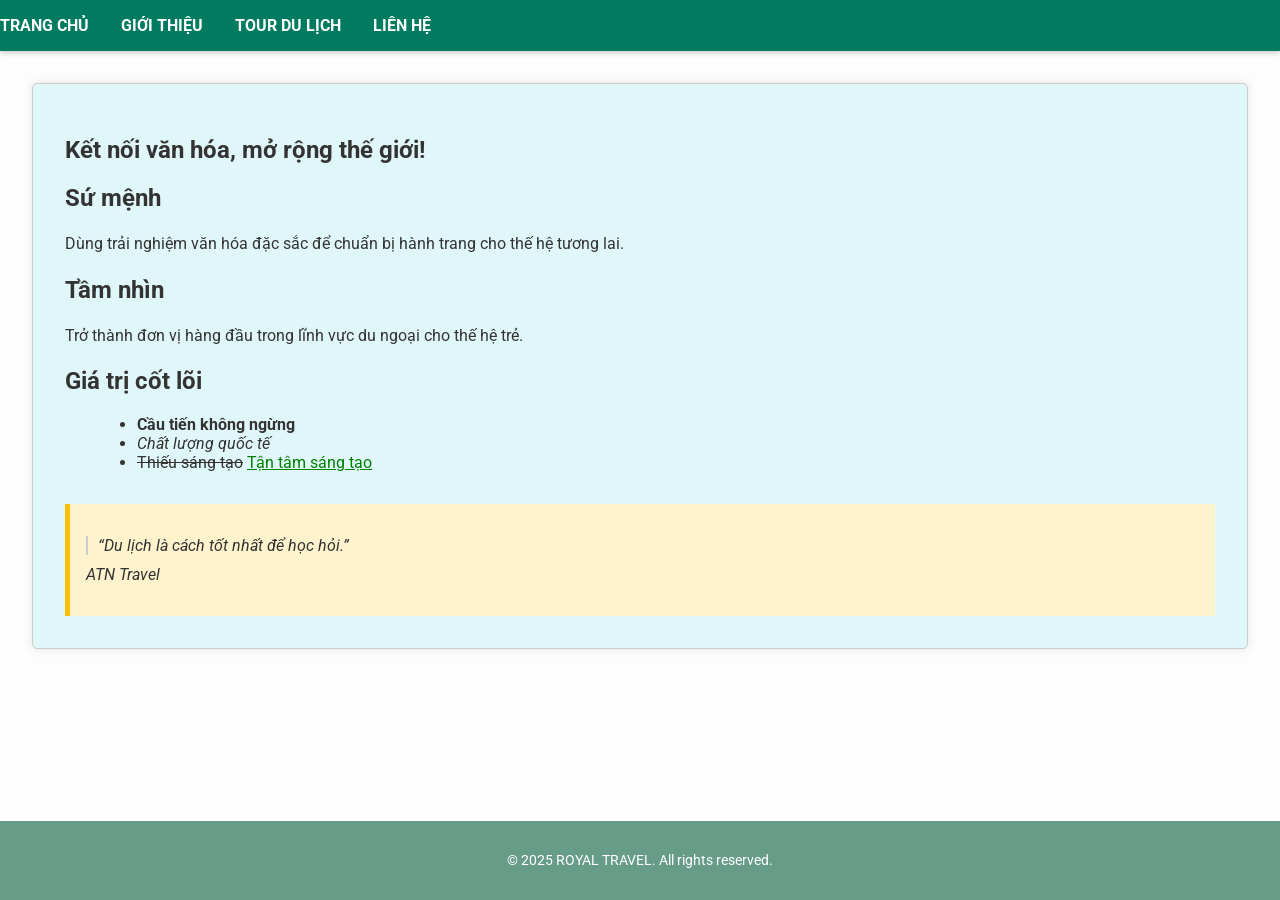
==== about.html @ 6deb503c "Add CSS styling and update HTML structure" ====
<!DOCTYPE html>
<html lang="vi">

<head>
    <meta charset="UTF-8">
    <title>Giới thiệu - ROYAL TRAVEL</title>
    <link rel="stylesheet" href="style.css">
</head>

<body class="layout">
    <header class="header">
        <nav>
            <ul class="nav__list">
                <li class="nav__item"><a href="index.html">Trang chủ</a></li>
                <li class="nav__item"><a href="about.html">Giới thiệu</a></li>
                <li class="nav__item"><a href="tours.html">Tour du lịch</a></li>
                <li class="nav__item"><a href="contact.html">Liên hệ</a></li>
            </ul>
        </nav>
    </header>

    <main class="main">
        <section class="section">
            <h1>Kết nối văn hóa, mở rộng thế giới!</h1>
            <article>
                <h2>Sứ mệnh</h2>
                <p>Dùng trải nghiệm văn hóa đặc sắc để chuẩn bị hành trang cho thế hệ tương lai.</p>
            </article>
            <article>
                <h2>Tầm nhìn</h2>
                <p>Trở thành đơn vị hàng đầu trong lĩnh vực du ngoại cho thế hệ trẻ.</p>
            </article>
            <article>
                <h2>Giá trị cốt lõi</h2>
                <ul>
                    <li><strong>Cầu tiến không ngừng</strong></li>
                    <li><em>Chất lượng quốc tế</em></li>
                    <li><del>Thiếu sáng tạo</del> <ins>Tận tâm sáng tạo</ins></li>
                </ul>
            </article>
            <aside class="aside">
                <p>
                <blockquote class="blockquote">“Du lịch là cách tốt nhất để học hỏi.”</blockquote> <cite>ATN Travel</cite></p>
            </aside>
        </section>

    </main>

    <footer class="footer">
        <p>&copy; 2025 ROYAL TRAVEL. All rights reserved.</p>
    </footer>
</body>

</html>
---- style.css ----
/*Import Google Fonts*/
@import url('https://fonts.googleapis.com/css2?family=Roboto:wght@400;700&display=swap');

/* Reset và font mặc định */
body {
    margin: 0;
    padding: 0;
    font-family: "Roboto", sans-serif;
    font-size: 16px;
    background-color: #fdfdfd;
    color: #333;
}

/*- Đảm bảo toàn bộ trang chiếm đủ chiều cao màn hình
*/
html, body {
  height: 100%;
  margin: 0;
}

/*- Biến <body class="layout"> thành container Flexbox
- Cho phép nội dung chính (main) đẩy footer xuống cuối trang
*/

.layout {
  display: flex;
  flex-direction: column;
  min-height: 100vh;
}


/* Các phần tử khác */

/* Header */
.header {
    background-color: #007b60;
    color: white;
    padding: 1em 0;
    text-align: center;
    box-shadow: 0 2px 5px rgba(0, 0, 0, 0.2);
    text-transform: uppercase;
}

.header--flex {
  display: flex;
  /* justify-content: space-between; */
  /* đẩy logo và menu ra hai mép */
  align-items: center;
  /* gap: 3em; * khoảng cách giữa logo và menu */
  padding: 1em 2em;
  background-color: #007b60;
  color: white;
}

/* gộp logo và menu vào 1 container*/
.header__container {
  display: flex;
  align-items: center; /* căn giữa theo chiều dọc */
  justify-content: center; /* hoặc space-between nếu muốn tách trái–phải */
  gap: 2em;
  padding: 1em 2em;
}


.header__logo img {
  max-height: 3em;
  border-radius: 0.5em;
  display: block; /* tránh bị lệch do inline */
}


/* Navigation */
.nav {
  display: flex;
  justify-content: space-between;
  align-items: center;
}

.nav__list {
    display: flex;
    list-style: none;
    padding: 0;
    margin: 0;
    gap: 2em;
}

.nav__item a{
    text-decoration: none;
    color: white;
    font-weight: bold;
}

.nav__item a:hover {
    text-decoration: underline;
    color: #ffd166
}

/*Main content */
.main {
    flex: 1; 
    padding: 2em;
}

/* section */
.section {
    margin-bottom: 2em;
    padding: 2em;
    background-color: #e0f7fa;
    border: 1px solid #ccc;
    border-radius: 5px;
    box-shadow: 0 0 10px rgba(0,0,0,0.1);
}

/* Tour cards */
.tour__card {
  margin-bottom: 2em;
  padding: 1em;
  border: 1px solid #ddd;
  background-color: #fff;
  box-shadow: 0 0 5px rgba(0,0,0,0.1);
}

.tour__card img {
  width: 100%;
  max-width: 400px;
  display: block;
  margin-bottom: 1em;
}

.tour__title {
  font-size: 1.5em;
  font-weight: 700;
  text-align: center;
  text-transform: capitalize;
}

.tour__desc {
  font-size: 1em;
  line-height: 1.6;
  letter-spacing: 0.5px;
  text-align: justify;
}


/* Aside */
.aside {
  background-color: #fff3cd;
  border-left: 5px solid #ffc107;
  padding: 1em;
  margin-top: 2em;
}

/* Footer */
.footer {
  background-color: #679c89;
  color: white;
  text-align: center;
  padding: 1em;
  font-size: 0.9em;
}

/* Text styles */
strong {
  font-weight: bold;
}

em {
  font-style: italic;
}

del {
  text-decoration: line-through;
}

ins {
  text-decoration: underline;
  color: green;
}

/* Hiển thị danh sách dạng chấm tròn và tạo khoảng cách bên trái để danh sashc không dính sát lề*/
ul {
    list-style-type: disc;
    margin-left: 2em;
}

/* Tiêu đề */
h1, h2, h3 {
    font-weight: 700;
}

/* Đoạn văn */
p {
    line-height: 1.5;
}

blockquote {
    font-style: italic;
    margin: 10px 0;
    padding-left: 10px;
    border-left: 2px solid #ccc;
}

img {
  max-width: 100%;
  height: auto;
  display: block;
  margin: 1em auto;
  border-radius: 0.5em;
  box-shadow: 0 0.125em 0.5em rgba(0,0,0,0.1);
}
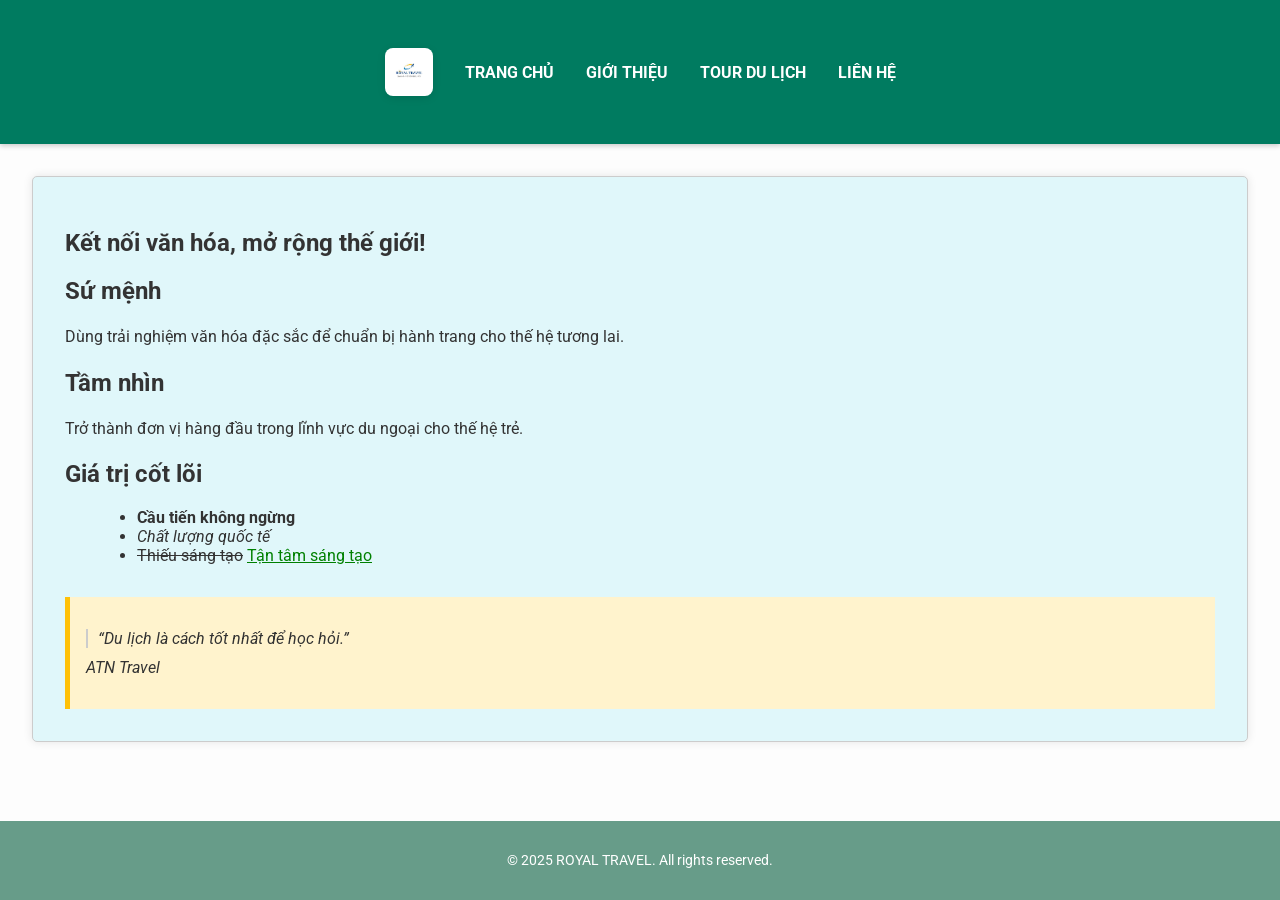
==== commit 7b3ca462: "Add logo to header and improve header layout" ====
--- a/about.html
+++ b/about.html
@@ -9,6 +9,10 @@
 
 <body class="layout">
     <header class="header">
+        <div class="header__container">
+            <div class="header__logo">
+                <img src="images/logo.jpg" alt="ROYAL TRAVEL Logo">
+            </div>
         <nav>
             <ul class="nav__list">
                 <li class="nav__item"><a href="index.html">Trang chủ</a></li>
@@ -17,6 +21,7 @@
                 <li class="nav__item"><a href="contact.html">Liên hệ</a></li>
             </ul>
         </nav>
+        </div>
     </header>
 
     <main class="main">
--- a/style.css
+++ b/style.css
@@ -56,7 +56,7 @@
 .header__container {
   display: flex;
   align-items: center; /* căn giữa theo chiều dọc */
-  justify-content: center; /* hoặc space-between nếu muốn tách trái–phải */
+  justify-content: center; /* hoặc space-between nếu muốn tách trái–phải * - theo chiều ngang */
   gap: 2em;
   padding: 1em 2em;
 }
@@ -193,12 +193,6 @@
     line-height: 1.5;
 }
 
-blockquote {
-    font-style: italic;
-    margin: 10px 0;
-    padding-left: 10px;
-    border-left: 2px solid #ccc;
-}
 
 img {
   max-width: 100%;
@@ -209,5 +203,11 @@
   box-shadow: 0 0.125em 0.5em rgba(0,0,0,0.1);
 }
 
-
-
+blockquote {
+    font-style: italic;
+    margin: 10px 0;
+    padding-left: 10px;
+    border-left: 2px solid #ccc;
+}
+
+
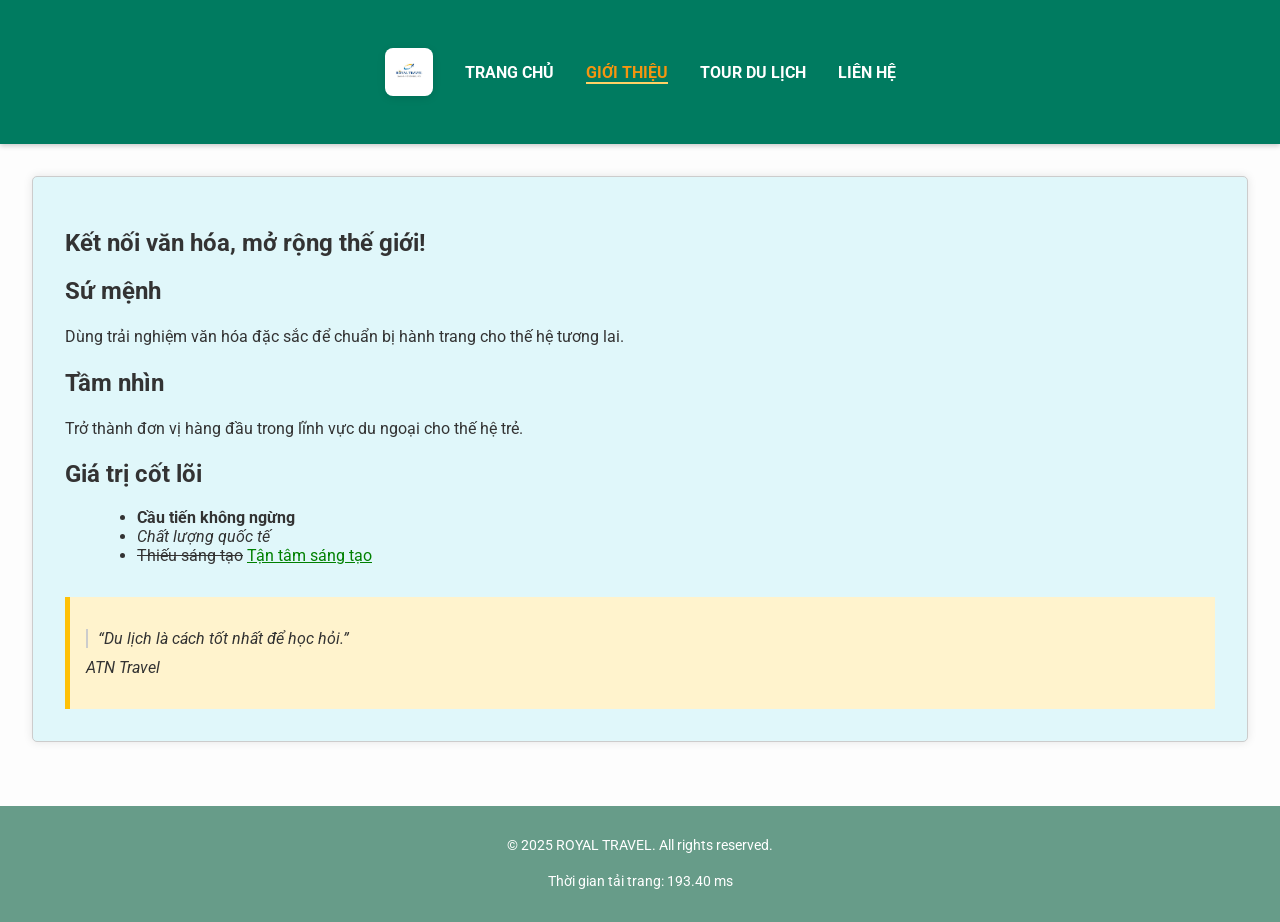
==== commit 50809da0: "Add script for load time and active menu highlight Introduced script.js to display page load time in" ====
--- a/about.html
+++ b/about.html
@@ -3,8 +3,11 @@
 
 <head>
     <meta charset="UTF-8">
+    <meta name="viewport" content="width=device-width, initial-scale=1.0">
     <title>Giới thiệu - ROYAL TRAVEL</title>
     <link rel="stylesheet" href="style.css">
+    <link rel="stylesheet" href="responsive.css">
+    <script src="script.js" defer></script>
 </head>
 
 <body class="layout">
--- a/style.css
+++ b/style.css
@@ -6,7 +6,8 @@
     margin: 0;
     padding: 0;
     font-family: "Roboto", sans-serif;
-    font-size: 16px;
+    /*font-size: 16px;*/
+    font-size: 1rem; /*gốc*/
     background-color: #fdfdfd;
     color: #333;
 }
@@ -59,6 +60,7 @@
   justify-content: center; /* hoặc space-between nếu muốn tách trái–phải * - theo chiều ngang */
   gap: 2em;
   padding: 1em 2em;
+  margin: 0 auto;
 }
 
 
@@ -66,6 +68,8 @@
   max-height: 3em;
   border-radius: 0.5em;
   display: block; /* tránh bị lệch do inline */
+  width: auto;
+  
 }
 
 
@@ -88,11 +92,17 @@
     text-decoration: none;
     color: white;
     font-weight: bold;
+    transition: color 0.3s ease, border-bottom 0.3s ease; /* thêm vô để hiệu ứng mượt mà hơn*/
 }
 
 .nav__item a:hover {
     text-decoration: underline;
     color: #ffd166
+}
+
+.nav__item a.active {
+  border-bottom: 2px solid #ffd166;
+  color: rgb(245, 149, 16);
 }
 
 /*Main content */
--- a/responsive.css
+++ b/responsive.css
@@ -0,0 +1,31 @@
+/* Tablet: max-width 1024px */
+@media (max-width: 1024px) {
+  .tour__grid {
+    grid-template-columns: repeat(2, 1fr);
+  }
+}
+
+/* Mobile: max-width 768px */
+@media (max-width: 768px) {
+  .header--flex {
+    flex-direction: column;
+    align-items: center;
+    gap: 1em;
+  }
+
+  .nav__list {
+    flex-direction: column;
+    align-items: center;
+    gap: 1em;
+  }
+
+  .tour__grid {
+    grid-template-columns: 1fr;
+  }
+
+  .footer {
+    text-align: center;
+    padding: 2em 1em;
+  }
+}
+
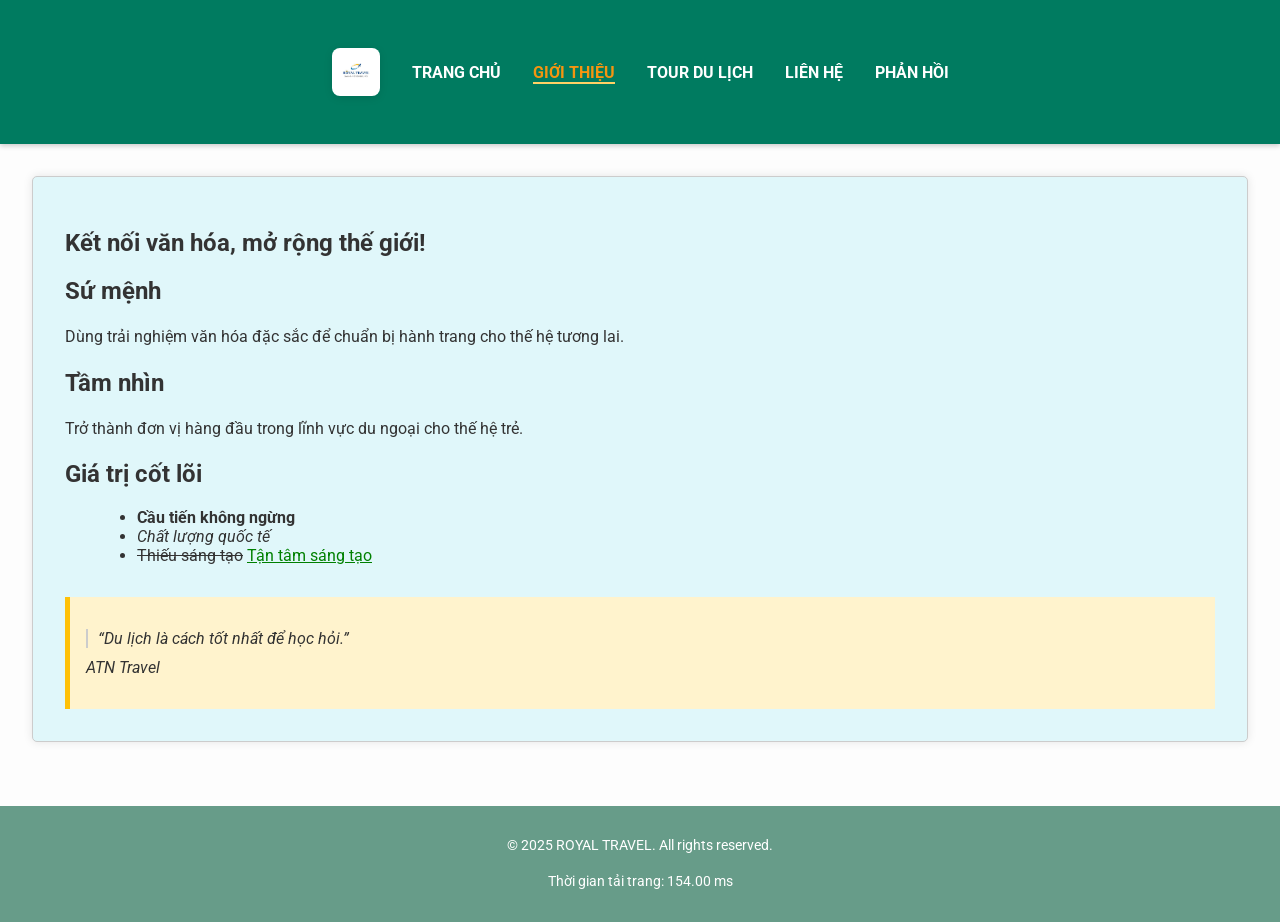
==== commit 22b852ab: "Add feedback page with interactive form and storage Introduces feedback.html and feedback.js to enab" ====
--- a/about.html
+++ b/about.html
@@ -22,6 +22,7 @@
                 <li class="nav__item"><a href="about.html">Giới thiệu</a></li>
                 <li class="nav__item"><a href="tours.html">Tour du lịch</a></li>
                 <li class="nav__item"><a href="contact.html">Liên hệ</a></li>
+                <li class="nav__item"><a href="feedback.html">Phản hồi</a></li>
             </ul>
         </nav>
         </div>
--- a/style.css
+++ b/style.css
@@ -221,3 +221,28 @@
 }
 
 
+/* cho feedback*/ 
+.feedback__item {
+  background-color: #e0f7fa;
+  border: 1px solid #ccc;
+  padding: 1em;
+  margin-bottom: 1em;
+  border-radius: 5px;
+}
+
+.feedback__item button {
+  background-color: #007b60;
+  color: white;
+  border: none;
+  padding: 0.5em 1em;
+  cursor: pointer;
+  border-radius: 3px;
+  transition: background-color 0.3s ease;
+}
+
+.feedback__item button:hover {
+  background-color: #005f47;
+}
+
+input {  width: 100%;  padding: 12px 20px;  margin: 8px 0;  box-sizing: border-box;}
+textarea {  width: 100%;  height: 150px;  padding: 12px 20px;  box-sizing: border-box;  margin: 8px 0;  resize: vertical;}
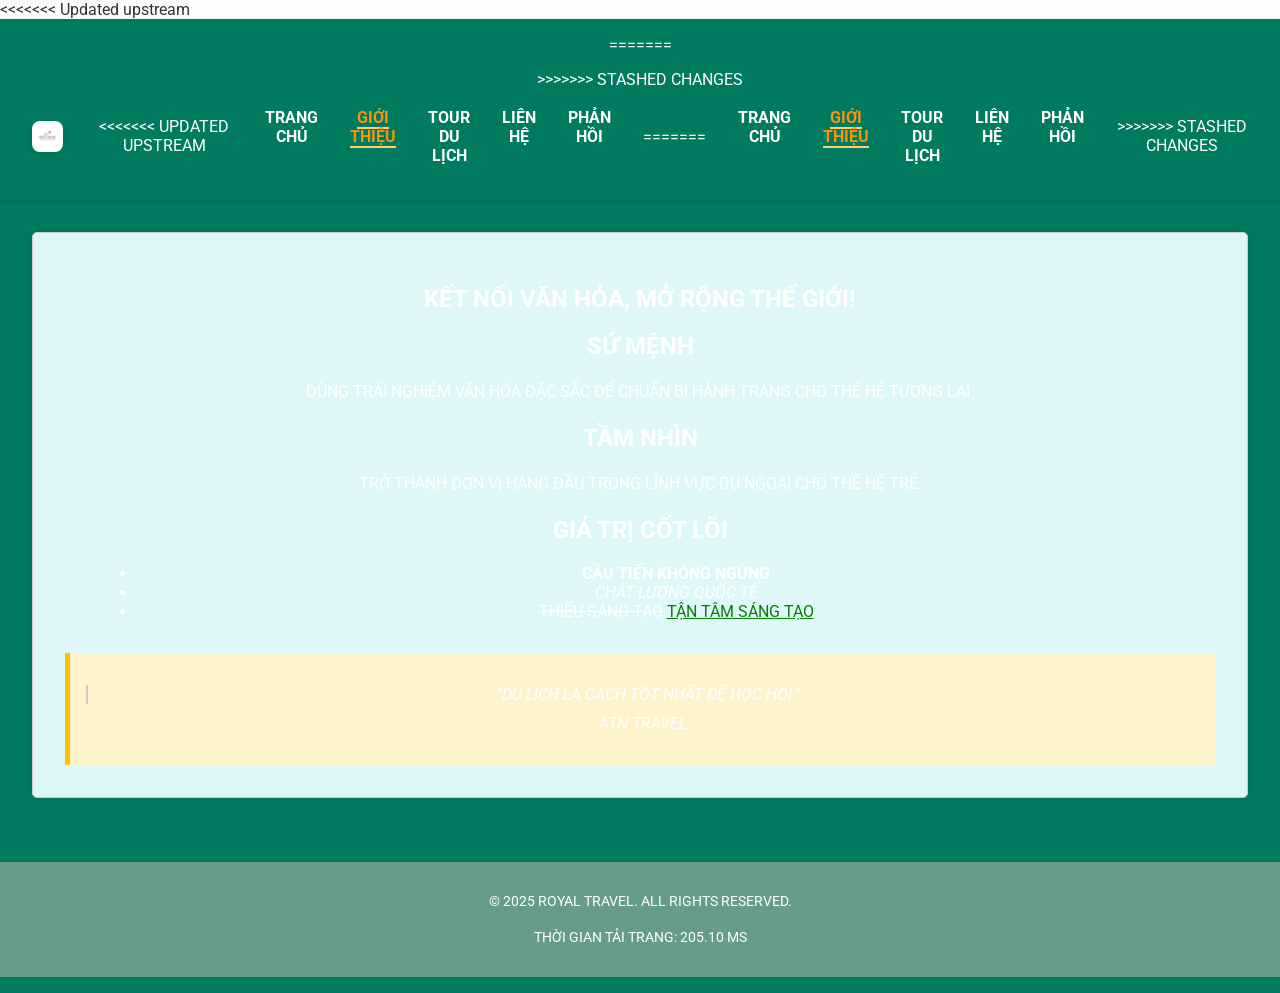
==== commit fe51a8d7: "lab-5" ====
--- a/about.html
+++ b/about.html
@@ -11,11 +11,16 @@
 </head>
 
 <body class="layout">
+<<<<<<< Updated upstream
     <header class="header">
+=======
+   <header class="header">
+>>>>>>> Stashed changes
         <div class="header__container">
             <div class="header__logo">
                 <img src="images/logo.jpg" alt="ROYAL TRAVEL Logo">
             </div>
+<<<<<<< Updated upstream
         <nav>
             <ul class="nav__list">
                 <li class="nav__item"><a href="index.html">Trang chủ</a></li>
@@ -25,6 +30,17 @@
                 <li class="nav__item"><a href="feedback.html">Phản hồi</a></li>
             </ul>
         </nav>
+=======
+            <nav class="nav">
+                <ul class="nav__list">
+                    <li class="nav__item"><a href="index.html">Trang chủ</a></li>
+                    <li class="nav__item"><a href="about.html">Giới thiệu</a></li>
+                    <li class="nav__item"><a href="tours.html">Tour du lịch</a></li>
+                    <li class="nav__item"><a href="contact.html">Liên hệ</a></li>
+                    <li class="nav__item"><a href="feedback.html">Phản hồi</a></li>
+                </ul>
+            </nav>
+>>>>>>> Stashed changes
         </div>
     </header>
 
--- a/responsive.css
+++ b/responsive.css
@@ -28,4 +28,7 @@
     padding: 2em 1em;
   }
 }
+<<<<<<< Updated upstream
 
+=======
+>>>>>>> Stashed changes
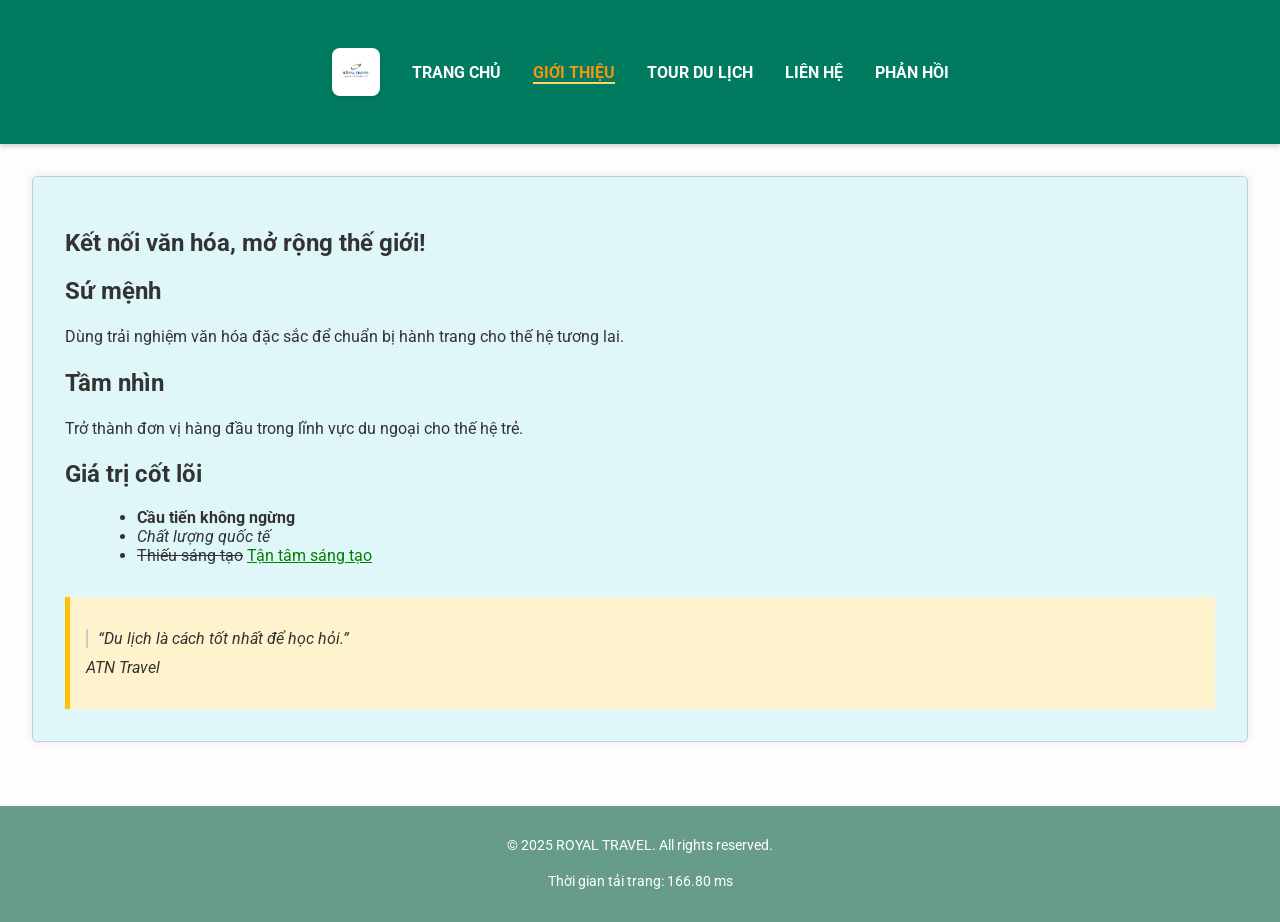
==== commit 37dcb642: "Remove merge conflict markers and clean up styles Resolved leftover merge conflict markers in about." ====
--- a/about.html
+++ b/about.html
@@ -11,26 +11,11 @@
 </head>
 
 <body class="layout">
-<<<<<<< Updated upstream
-    <header class="header">
-=======
    <header class="header">
->>>>>>> Stashed changes
         <div class="header__container">
             <div class="header__logo">
                 <img src="images/logo.jpg" alt="ROYAL TRAVEL Logo">
             </div>
-<<<<<<< Updated upstream
-        <nav>
-            <ul class="nav__list">
-                <li class="nav__item"><a href="index.html">Trang chủ</a></li>
-                <li class="nav__item"><a href="about.html">Giới thiệu</a></li>
-                <li class="nav__item"><a href="tours.html">Tour du lịch</a></li>
-                <li class="nav__item"><a href="contact.html">Liên hệ</a></li>
-                <li class="nav__item"><a href="feedback.html">Phản hồi</a></li>
-            </ul>
-        </nav>
-=======
             <nav class="nav">
                 <ul class="nav__list">
                     <li class="nav__item"><a href="index.html">Trang chủ</a></li>
@@ -40,7 +25,6 @@
                     <li class="nav__item"><a href="feedback.html">Phản hồi</a></li>
                 </ul>
             </nav>
->>>>>>> Stashed changes
         </div>
     </header>
 
--- a/style.css
+++ b/style.css
@@ -218,10 +218,7 @@
     margin: 10px 0;
     padding-left: 10px;
     border-left: 2px solid #ccc;
-}
-
-
-/* cho feedback*/ 
+}/* cho feedback*/ 
 .feedback__item {
   background-color: #e0f7fa;
   border: 1px solid #ccc;
@@ -244,5 +241,6 @@
   background-color: #005f47;
 }
 
+/* cho form*/
 input {  width: 100%;  padding: 12px 20px;  margin: 8px 0;  box-sizing: border-box;}
-textarea {  width: 100%;  height: 150px;  padding: 12px 20px;  box-sizing: border-box;  margin: 8px 0;  resize: vertical;}+textarea {  width: 100%;  padding: 12px 20px;  box-sizing: border-box;  margin: 8px 0;  resize: vertical;}
--- a/responsive.css
+++ b/responsive.css
@@ -28,7 +28,3 @@
     padding: 2em 1em;
   }
 }
-<<<<<<< Updated upstream
-
-=======
->>>>>>> Stashed changes
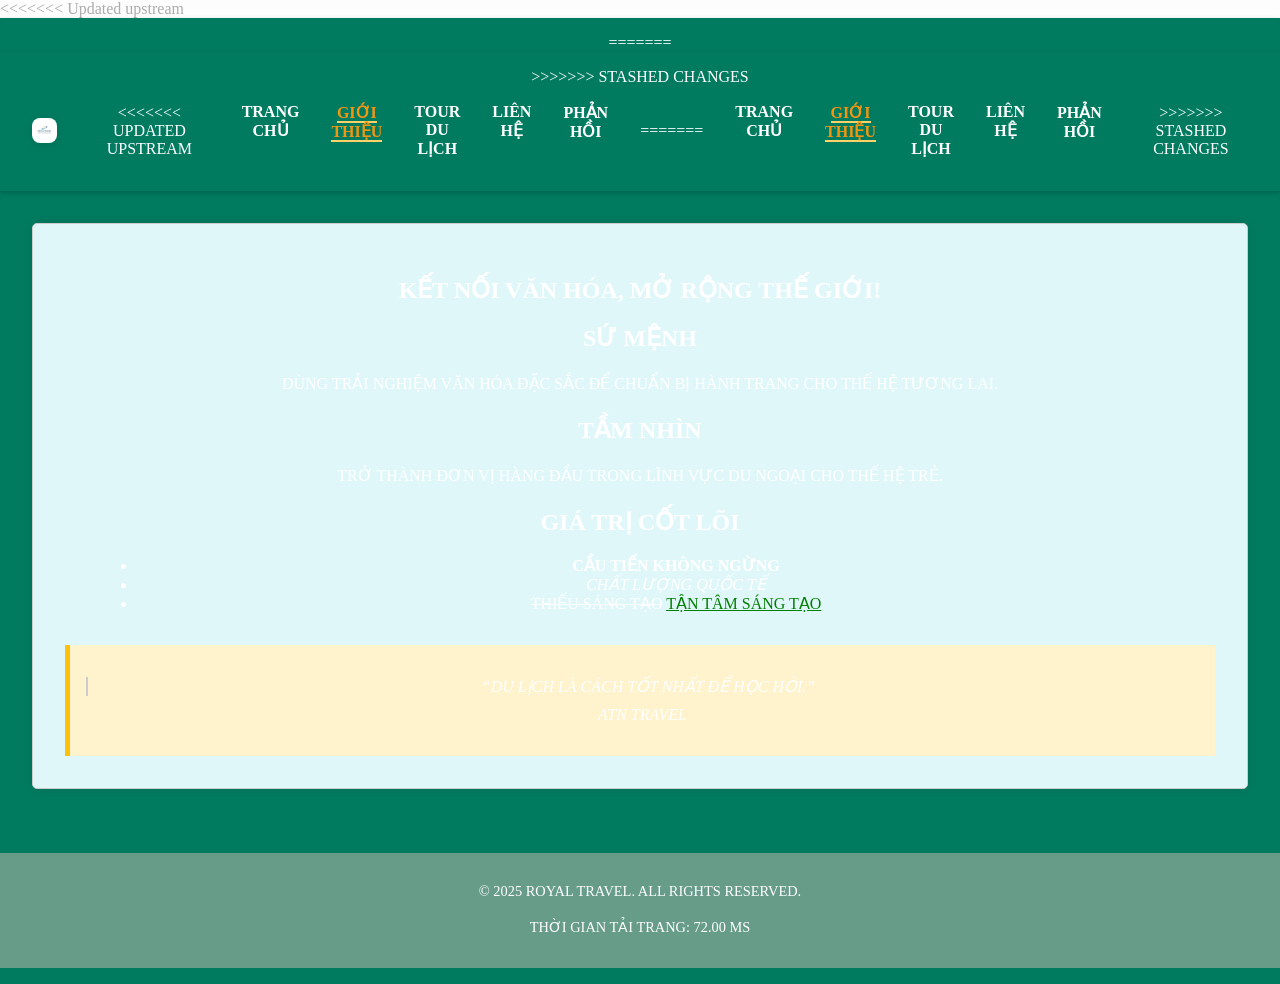
==== commit d1289a3e: "Merge fe51a8d790fba41225ed210db767bc61bb035e76 into 950ee831b58bfb632a34b0425a753c8bbca640ae" ====
--- a/about.html
+++ b/about.html
@@ -11,11 +11,26 @@
 </head>
 
 <body class="layout">
+<<<<<<< Updated upstream
+    <header class="header">
+=======
    <header class="header">
+>>>>>>> Stashed changes
         <div class="header__container">
             <div class="header__logo">
                 <img src="images/logo.jpg" alt="ROYAL TRAVEL Logo">
             </div>
+<<<<<<< Updated upstream
+        <nav>
+            <ul class="nav__list">
+                <li class="nav__item"><a href="index.html">Trang chủ</a></li>
+                <li class="nav__item"><a href="about.html">Giới thiệu</a></li>
+                <li class="nav__item"><a href="tours.html">Tour du lịch</a></li>
+                <li class="nav__item"><a href="contact.html">Liên hệ</a></li>
+                <li class="nav__item"><a href="feedback.html">Phản hồi</a></li>
+            </ul>
+        </nav>
+=======
             <nav class="nav">
                 <ul class="nav__list">
                     <li class="nav__item"><a href="index.html">Trang chủ</a></li>
@@ -25,6 +40,7 @@
                     <li class="nav__item"><a href="feedback.html">Phản hồi</a></li>
                 </ul>
             </nav>
+>>>>>>> Stashed changes
         </div>
     </header>
 
--- a/style.css
+++ b/style.css
@@ -5,11 +5,11 @@
 body {
     margin: 0;
     padding: 0;
-    font-family: "Roboto", sans-serif;
+    font-family: "Roboto", sans-serif
     /*font-size: 16px;*/
     font-size: 1rem; /*gốc*/
     background-color: #fdfdfd;
-    color: #333;
+    color: #3336;
 }
 
 /*- Đảm bảo toàn bộ trang chiếm đủ chiều cao màn hình
@@ -218,7 +218,10 @@
     margin: 10px 0;
     padding-left: 10px;
     border-left: 2px solid #ccc;
-}/* cho feedback*/ 
+}
+
+
+/* cho feedback*/ 
 .feedback__item {
   background-color: #e0f7fa;
   border: 1px solid #ccc;
@@ -241,6 +244,60 @@
   background-color: #005f47;
 }
 
-/* cho form*/
 input {  width: 100%;  padding: 12px 20px;  margin: 8px 0;  box-sizing: border-box;}
-textarea {  width: 100%;  padding: 12px 20px;  box-sizing: border-box;  margin: 8px 0;  resize: vertical;}+textarea {  width: 100%;  height: 150px;  padding: 12px 20px;  box-sizing: border-box;  margin: 8px 0;  resize: vertical;}
+
+
+/* Preloader */
+.preloader {
+    text-align: center;
+    padding: 2em;
+}
+
+.spinner {
+    border: 4px solid #f3f3f3;
+    border-top: 4px solid #007b60;
+    border-radius: 50%;
+    width: 40px;
+    height: 40px;
+    animation: spin 1s linear infinite;
+    margin: 0 auto 1em;
+}
+
+@keyframes spin {
+    0% { transform: rotate(0deg); }
+    100% { transform: rotate(360deg); }
+}
+
+/* Phản hồi từ API */
+.feedback__item.api-item {
+    background-color: #f8f9fa;
+    border-left: 4px solid #007b60;
+    margin-bottom: 1em;
+}
+
+.feedback__item.api-item .api-body {
+    font-style: italic;
+    color: #555;
+}
+
+.feedback__item.api-item .api-post-id {
+    color: #888;
+    font-size: 0.9em;
+}
+
+/* Nút */
+.btn {
+    background-color: #007b60;
+    color: white;
+    border: none;
+    padding: 0.75em 1.5em;
+    border-radius: 4px;
+    cursor: pointer;
+    font-size: 1em;
+    transition: background-color 0.3s;
+}
+
+.btn:hover {
+    background-color: #005f47;
+}
--- a/responsive.css
+++ b/responsive.css
@@ -28,3 +28,7 @@
     padding: 2em 1em;
   }
 }
+<<<<<<< Updated upstream
+
+=======
+>>>>>>> Stashed changes
